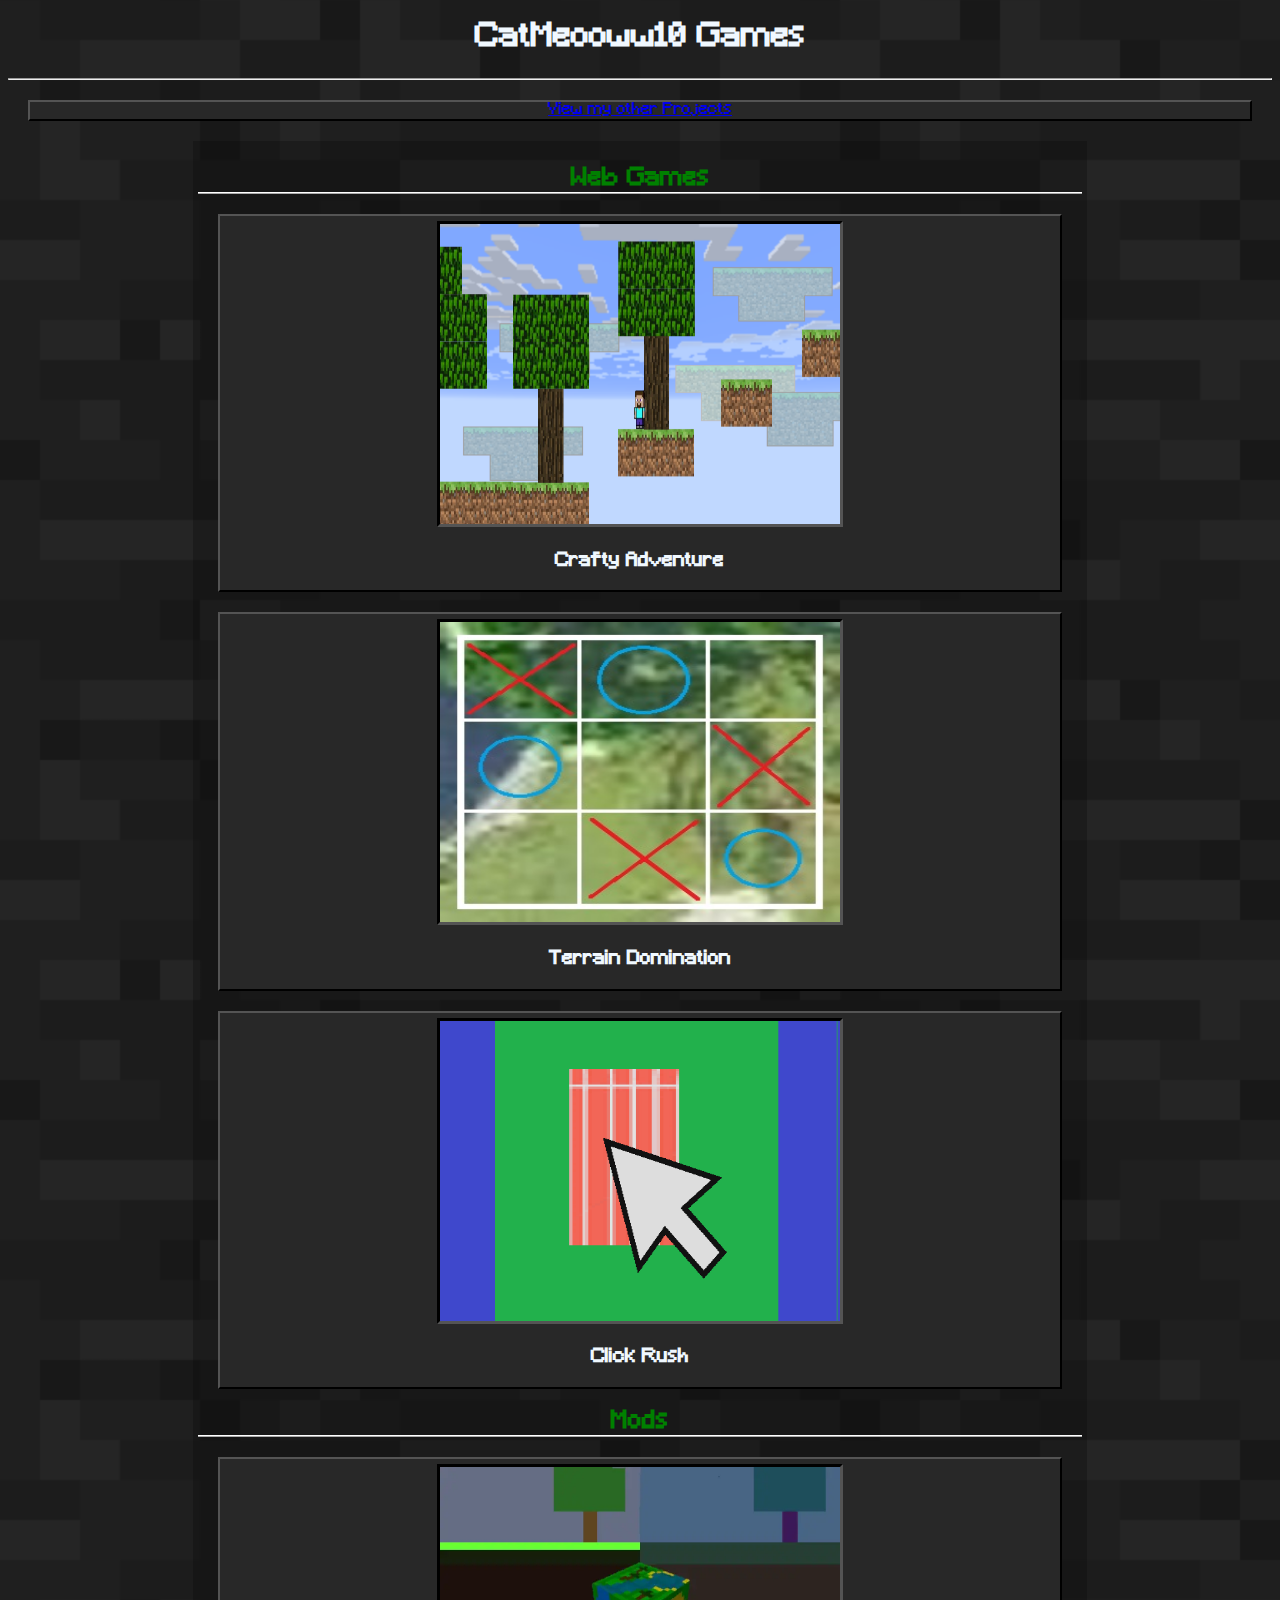
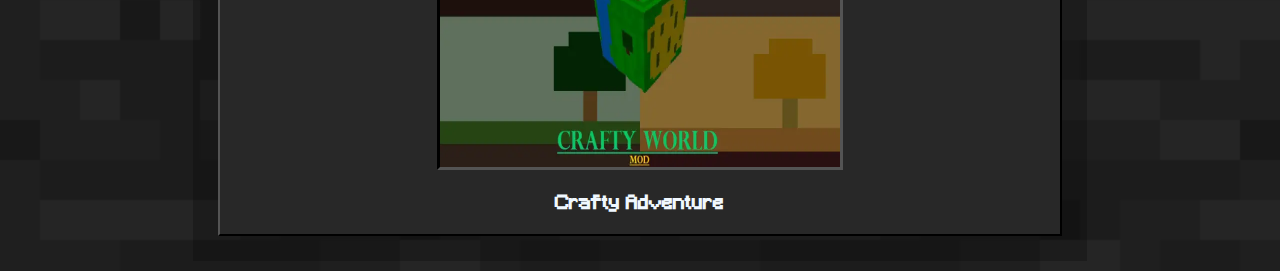
==== index.html @ 2defbf73 "Added Click Rush" ====
<!DOCTYPE html>
<html lang="en">

<head>
    <meta charset="UTF-8">
    <meta name="viewport" content="width=device-width, initial-scale=1.0">
    <title>CatMeooww10 - Gaming Land</title>
    <style>
        @font-face {
            font-family: Minecraft;
            src: url(Minecraft.ttf);
        }
        body {
            background-size: 100%;
            background-repeat: repeat-y;
            color: aliceblue;
            text-align: center;
            font-family: Minecraft;
        }

        #gameBox {
            width: 70%;
            background-color: rgba(10, 10, 10, 0.300);
            margin: 10px;
            padding: 5px;
        }

        h2{
            color:green;
            border-bottom: 2px white ridge;
        }

        .gameItem {
            background-color: rgb(40, 40, 40);
            border: 2px outset black;
            margin: 20px;
        }

        .gameItem img {
            width: 400px;
            height: 300px;
            border: 3px inset black;
            margin-top: 5px;
        }
    </style>
</head>

<body background="Stone Background.png">
    <h1>CatMeooww10 Games</h1>
    <hr>
    <center>
        <div class="gameItem">
            <a href="https://catmeooww.github.io/CatMeooww/catmeoowwProjects.html">View my other Projects</a>
        </div>
        <div id="gameBox">
            <section>
                <h2>Web Games</h2>
                <section class="gameItem" id="crafty_adventure" onclick="redirect(1)"
                 onmouseover="bright(this.id)" onmouseleave="unbright(this.id)">
                    <img src="gamesIcon/craftyAdventureLogo.png">
                    <h3>Crafty Adventure</h3>
                </section>
                <section class="gameItem" id="terrain-domination" onclick="redirect(2)"
                onmouseover="bright(this.id)" onmouseleave="unbright(this.id)">
                    <img src="gamesIcon/terrain_domain_logo.jpeg">
                    <h3>Terrain Domination</h3>
                </section>
                <section class="gameItem" id="click-rush" onclick="redirect(3)"
                onmouseover="bright(this.id)" onmouseleave="unbright(this.id)">
                    <img src="gamesIcon/clickrush_bg.png">
                    <h3>Click Rush</h3>
                </section>
            </section>
            <section>
                <h2>Mods</h2>
                <section class="gameItem" id="crafty_minecraft" onclick="redirect(4)"
                 onmouseover="bright(this.id)" onmouseleave="unbright(this.id)">
                    <img src="gamesIcon/crafty_world_bg.png">
                    <h3>Crafty Adventure</h3>
                </section>
            </section>
        </div>
    </center>
    <script>
        function bright(id){
           r = Math.floor(Math.random() *255);
           g = Math.floor(Math.random() *255);
           b = Math.floor(Math.random() *255);
           color = "rgb("+r+","+g+","+b+")";
           document.getElementById(id).style.borderColor = color;
           console.log(color);
        }
        function unbright(id){
            document.getElementById(id).style.borderColor = "black";
            console.clear();
        }

        function redirect(to){
            if(to==1){

            }else if(to == 2){

            }else if(to == 3){
              window.location = 'clickRush/game.html';
            }else if(to == 4){
                window.location = 'https://www.curseforge.com/minecraft/mc-mods/crafty-world';
            }
        }
    </script>
</body>

</html>
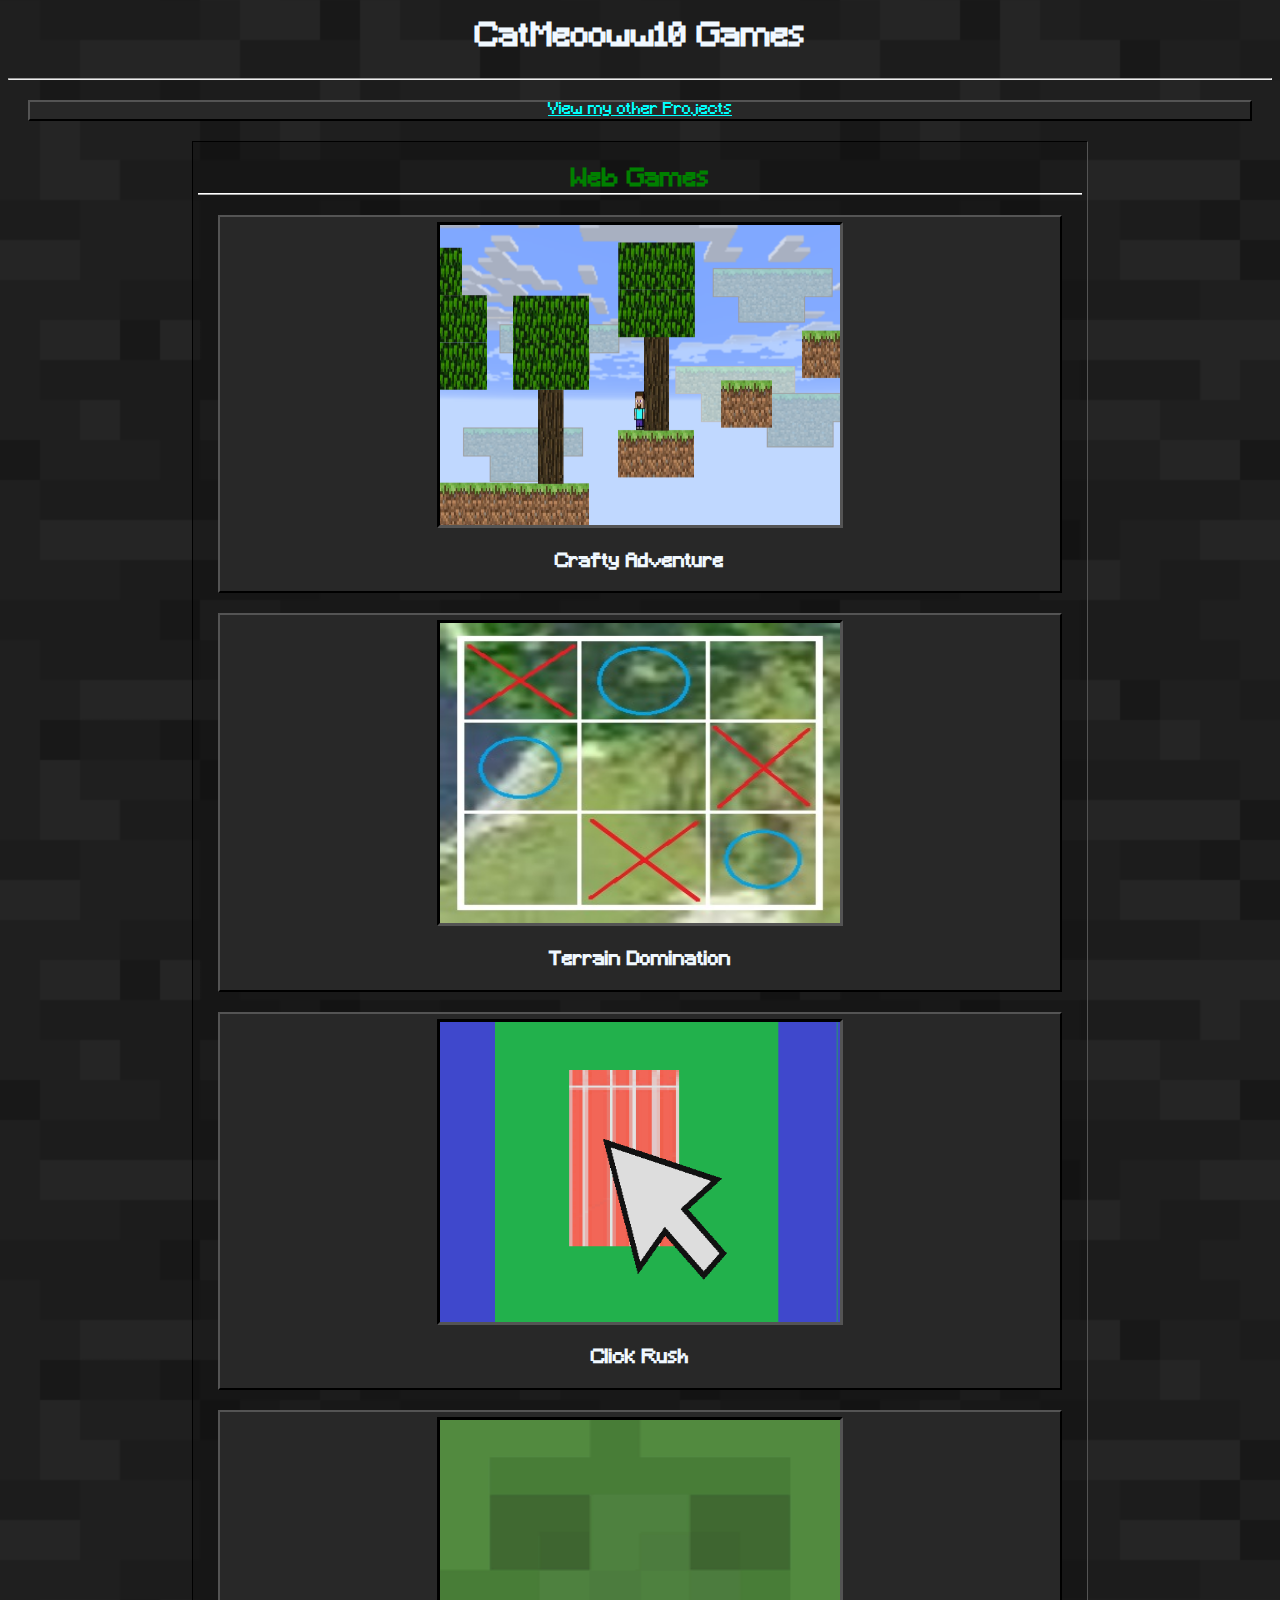
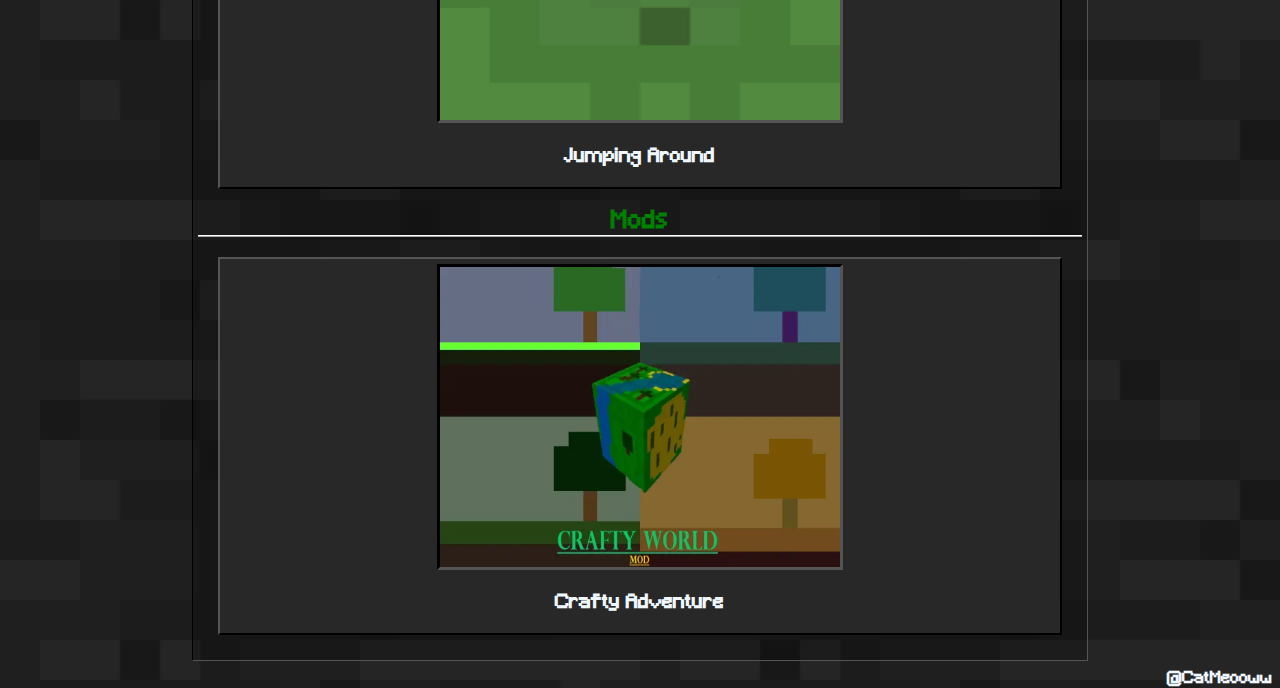
==== commit ee59cbb9: "Moved Jumping Around to "Games"" ====
--- a/index.html
+++ b/index.html
@@ -3,7 +3,6 @@
 
 <head>
     <meta charset="UTF-8">
-    <meta name="viewport" content="width=device-width, initial-scale=1.0">
     <title>CatMeooww10 - Gaming Land</title>
     <style>
         @font-face {
@@ -23,6 +22,7 @@
             background-color: rgba(10, 10, 10, 0.300);
             margin: 10px;
             padding: 5px;
+            border: inset black 1px;
         }
 
         h2{
@@ -34,6 +34,7 @@
             background-color: rgb(40, 40, 40);
             border: 2px outset black;
             margin: 20px;
+            cursor: pointer;
         }
 
         .gameItem img {
@@ -41,6 +42,11 @@
             height: 300px;
             border: 3px inset black;
             margin-top: 5px;
+        }
+
+        a{
+            color: aqua;
+            margin: 5px;
         }
     </style>
 </head>
@@ -55,7 +61,7 @@
         <div id="gameBox">
             <section>
                 <h2>Web Games</h2>
-                <section class="gameItem" id="crafty_adventure" onclick="redirect(1)"
+                <section class="gameItem" id="crafty-adventure" onclick="redirect(1)"
                  onmouseover="bright(this.id)" onmouseleave="unbright(this.id)">
                     <img src="gamesIcon/craftyAdventureLogo.png">
                     <h3>Crafty Adventure</h3>
@@ -70,6 +76,11 @@
                     <img src="gamesIcon/clickrush_bg.png">
                     <h3>Click Rush</h3>
                 </section>
+                <section class="gameItem" id="jumping-around" onclick="redirect(5)"
+                onmouseover="bright(this.id)" onmouseleave="unbright(this.id)">
+                    <img src="gamesIcon/slime.png">
+                    <h3>Jumping Around</h3>
+                </section>
             </section>
             <section>
                 <h2>Mods</h2>
@@ -80,6 +91,7 @@
                 </section>
             </section>
         </div>
+        <b style="float: right;">@CatMeooww</b>
     </center>
     <script>
         function bright(id){
@@ -97,13 +109,15 @@
 
         function redirect(to){
             if(to==1){
-
+                window.location = 'https://catmeooww.github.io/Crafty-Adventure/';
             }else if(to == 2){
 
             }else if(to == 3){
               window.location = 'clickRush/game.html';
             }else if(to == 4){
                 window.location = 'https://www.curseforge.com/minecraft/mc-mods/crafty-world';
+            }else if (to == 5){
+                window.location = 'https://catmeooww.github.io/Jumping-Around/';
             }
         }
     </script>
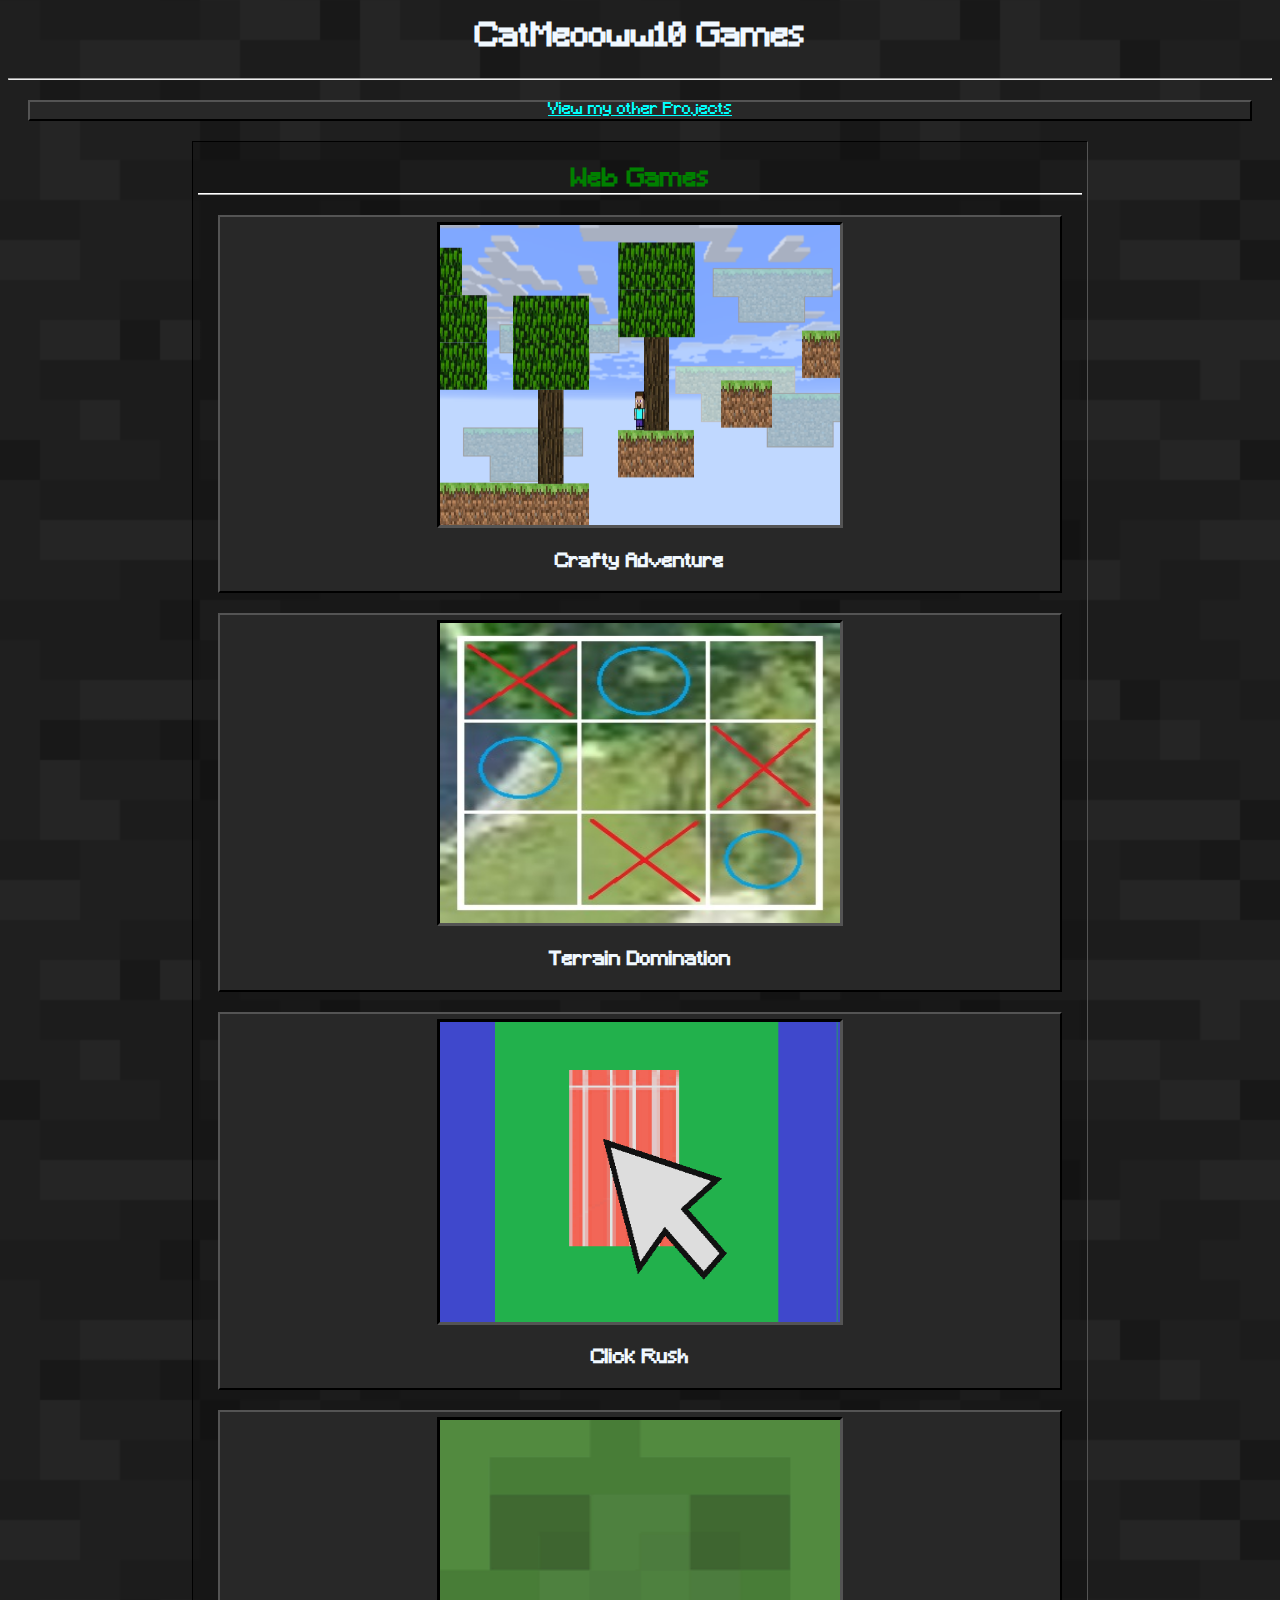
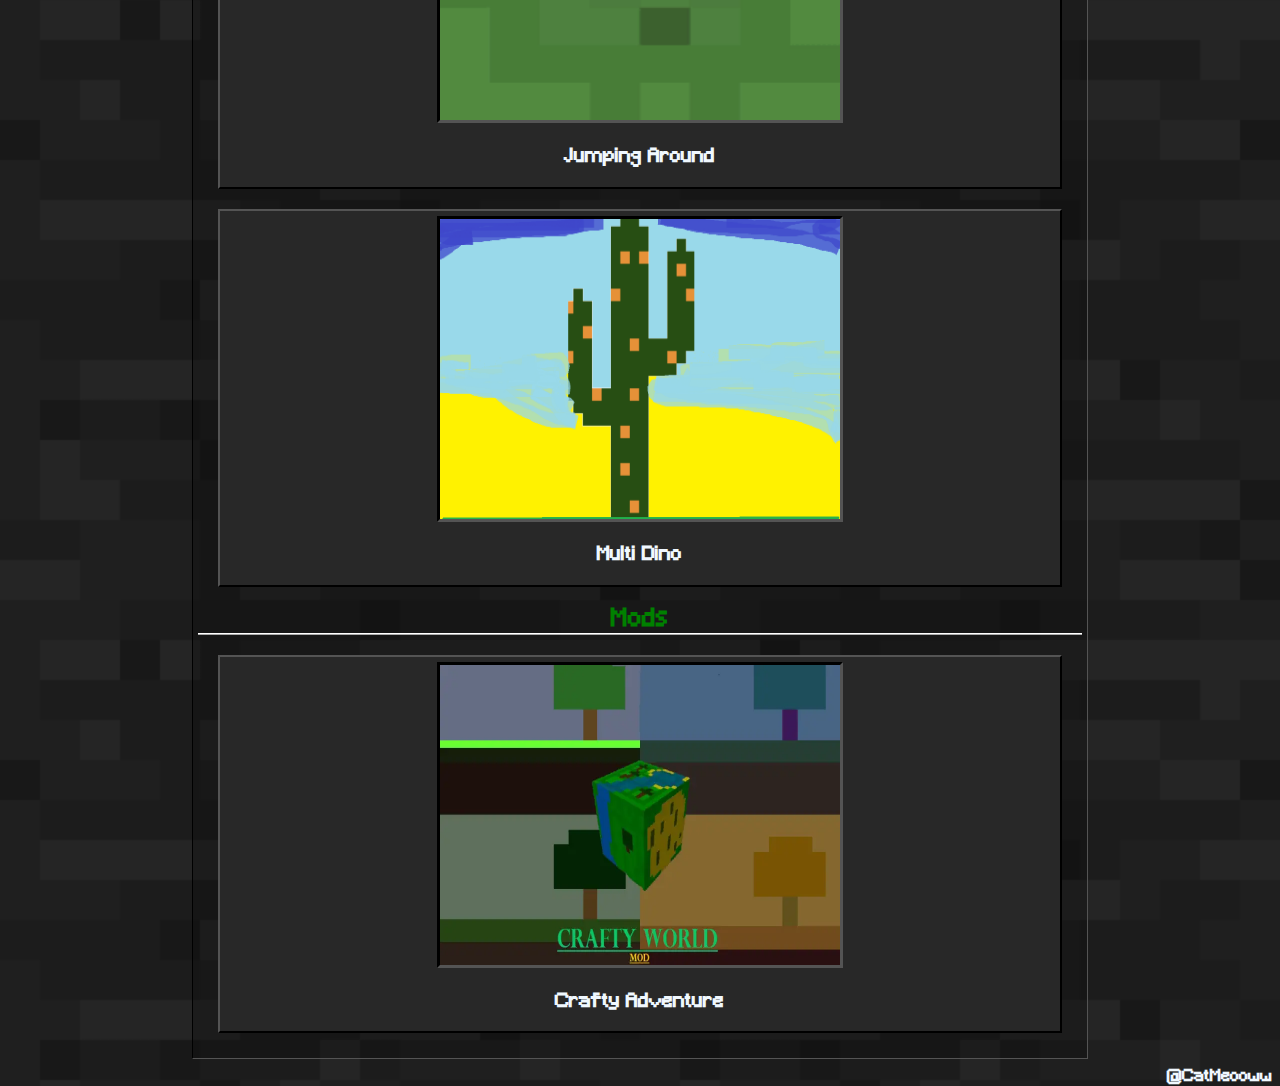
==== commit 8fdd513f: "Dinossaur Multiplayer" ====
--- a/index.html
+++ b/index.html
@@ -4,6 +4,7 @@
 <head>
     <meta charset="UTF-8">
     <title>CatMeooww10 - Gaming Land</title>
+    <link rel="shortcut icon" href="gamesIcon/CatMeooww.jpg" type="image/jpg">
     <style>
         @font-face {
             font-family: Minecraft;
@@ -81,6 +82,11 @@
                     <img src="gamesIcon/slime.png">
                     <h3>Jumping Around</h3>
                 </section>
+                <section class="gameItem" id="multi-dino" onclick="redirect(6)"
+                onmouseover="bright(this.id)" onmouseleave="unbright(this.id)">
+                    <img src="gamesIcon/multidino_bg.png">
+                    <h3>Multi Dino</h3>
+                </section>
             </section>
             <section>
                 <h2>Mods</h2>
@@ -111,13 +117,15 @@
             if(to==1){
                 window.location = 'https://catmeooww.github.io/Crafty-Adventure/';
             }else if(to == 2){
-
+                
             }else if(to == 3){
               window.location = 'clickRush/game.html';
             }else if(to == 4){
                 window.location = 'https://www.curseforge.com/minecraft/mc-mods/crafty-world';
             }else if (to == 5){
                 window.location = 'https://catmeooww.github.io/Jumping-Around/';
+            }else if (to == 6){
+                window.location = 'MultiDino/game.html';
             }
         }
     </script>
